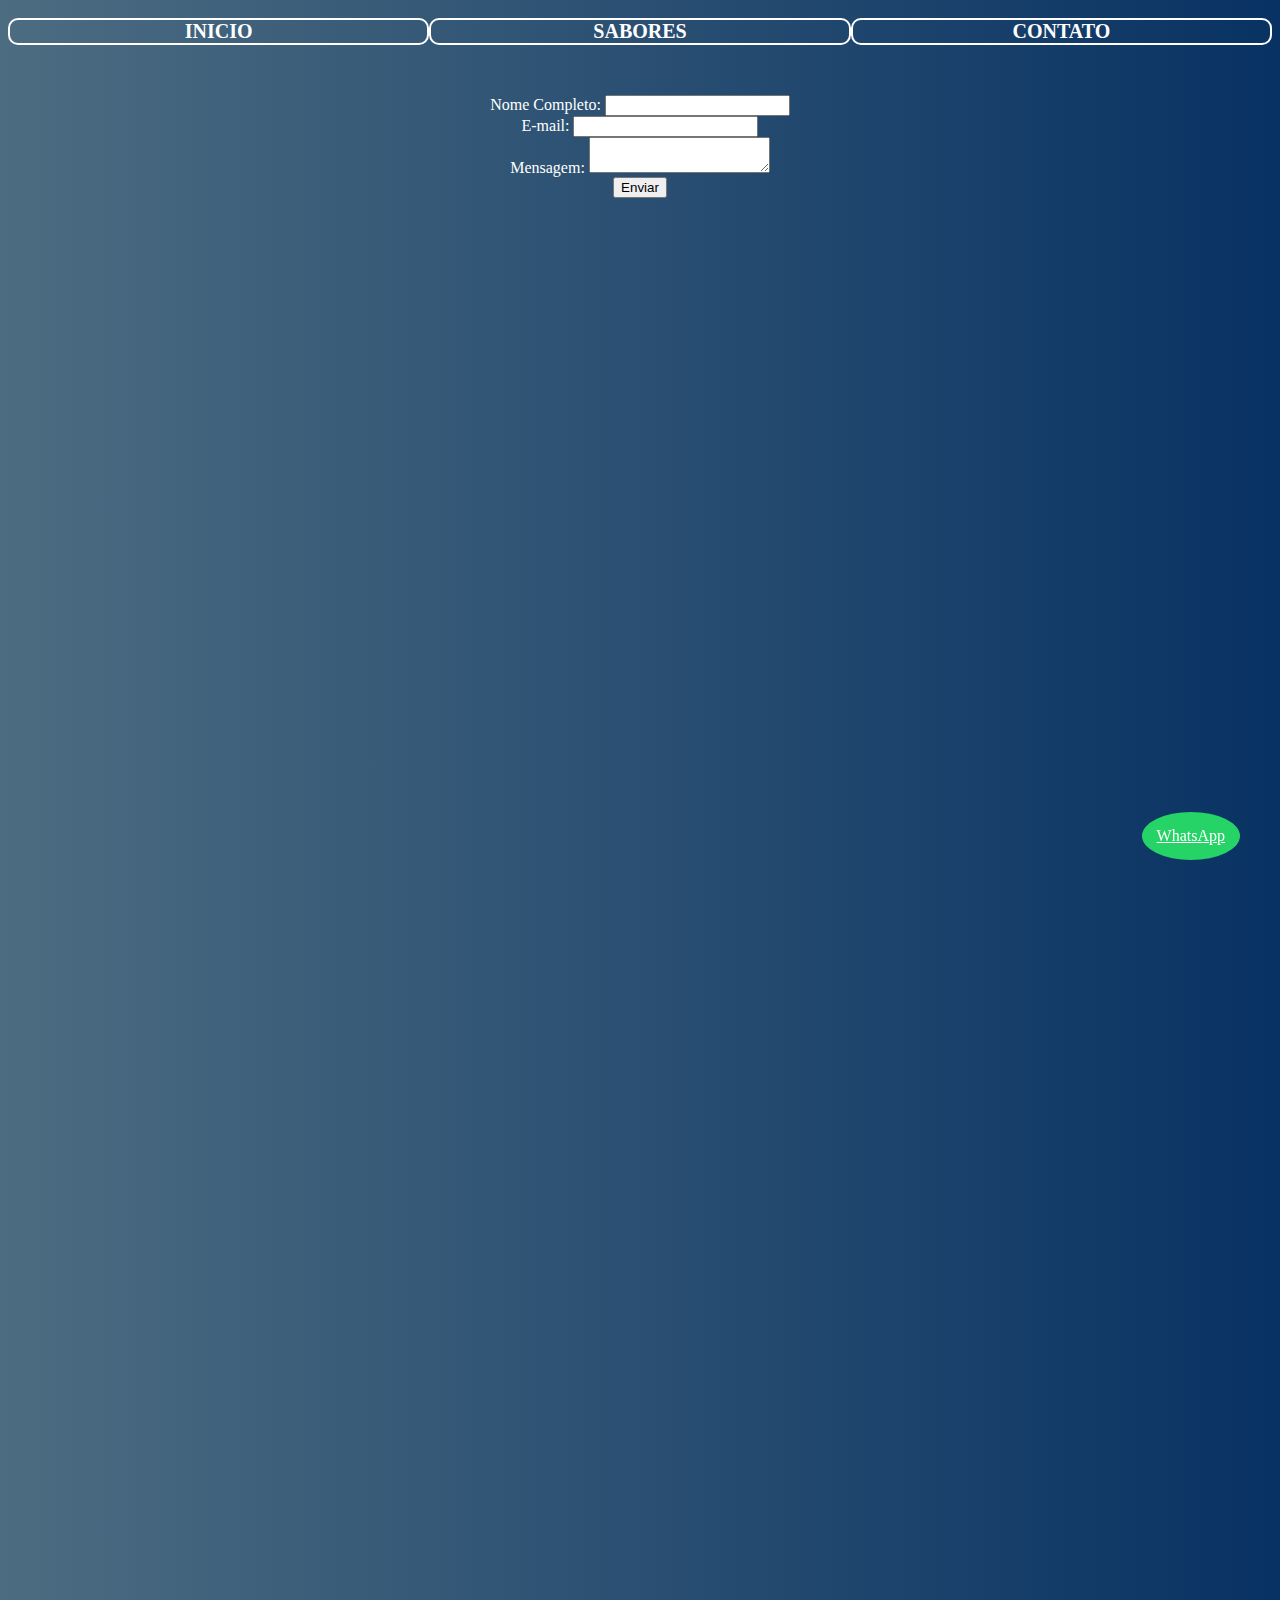
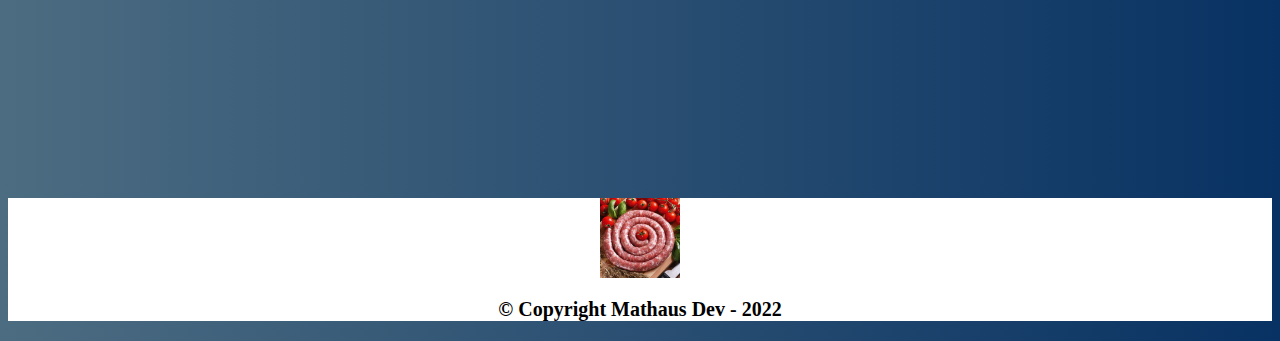
==== contato.html @ 01a71154 "Add files via upload" ====
<!DOCTYPE html>
<html lang="pt-br">
<head>
    <meta charset="UTF-8">
    <meta http-equiv="X-UA-Compatible" content="IE=edge">
    <meta name="viewport" content="width=device-width, initial-scale=1.0">

    <link rel="stylesheet" href="resets.css">
    <link rel="stylesheet" href="style.css">
    <link rel="icon" href="icon.jpg">
   

    <title>Math Premium</title>
    
</head>
<body>
      <div class="container">
        <a href="index.html" class="menu1">Inicio</a>
        <a href="sabores.html" class="menu1">Sabores</a>
        <a href="contato.html" class="menu1">Contato</a>
      </div>

<main>
    <div>
        <form class="contato">
            <label for="name">Nome Completo:</label>
            <input type="text" id="name" name="name"><br>
          
            <label for="email">E-mail:</label>
            <input type="email" id="email" name="email"><br>
          
            <label for="message">Mensagem:</label>
            <textarea id="message" name="message"></textarea><br>
          
            <input type="submit" value="Enviar">
          </form>
          

    </div>
</main>


<div id="whatsapp-button"></div>
    <script src="WhatsApp.js"></script>



      <footer>
        <img class="roda" src="icon.jpg">
        <p class="copyright">&copy; Copyright Mathaus Dev - 2022</p>
    </footer>

    
</body>    
    
    </html>
---- style.css ----
body {
  width: auto;
  text-align: center;
  color: white;
  background-image: linear-gradient(to right, #4c6c81, #083263);
}

.contato{
  padding-top: 50px;

}

.container {
  padding-top: 10px;
  display: flex;
  justify-content: end;
  text-transform: uppercase;
  color: #000000;
  font-weight: bold;
  font-size: 20px;
  text-decoration: none;
}
.menu1 {  
  flex-basis: 40%;
  float: right;
  box-sizing: border-box;
  border: 2px solid #ffffff;
  border-radius: 10px;
  text-decoration: none;
  color: #FEFEFE;
}

.menu1:hover {
  transition: 1s ease-in-out;
  background: #4F95DA;  
}

.menu1:hover svg {
  stroke-dashoffset: -480;
}
p {
  font-size: 20px;
  color: #ffffff;
}

.fotologo {
  float: left;
  margin: 10px;

}


.mapa {
	padding: 3em 0;
	background: linear-gradient(#FEFEFE, #888888);
}

.mapa-conteudo {
	width: 940px;
	margin: 0 auto;
}



.mapa p {
	margin: 0 0 2em;
	text-align: center;
}

footer{
  margin-top: 100rem;
  background-color: rgb(255, 255, 255);

  width: 100%;
}

.copyright {
  text-align: center;
  color: #000000;
  font-weight: bold;

}
.roda {
  width: 80px;
  display: block;
  margin-left: auto;
  margin-right: auto;

}

li {
  padding: 10px;
  font-size: 20px;
}
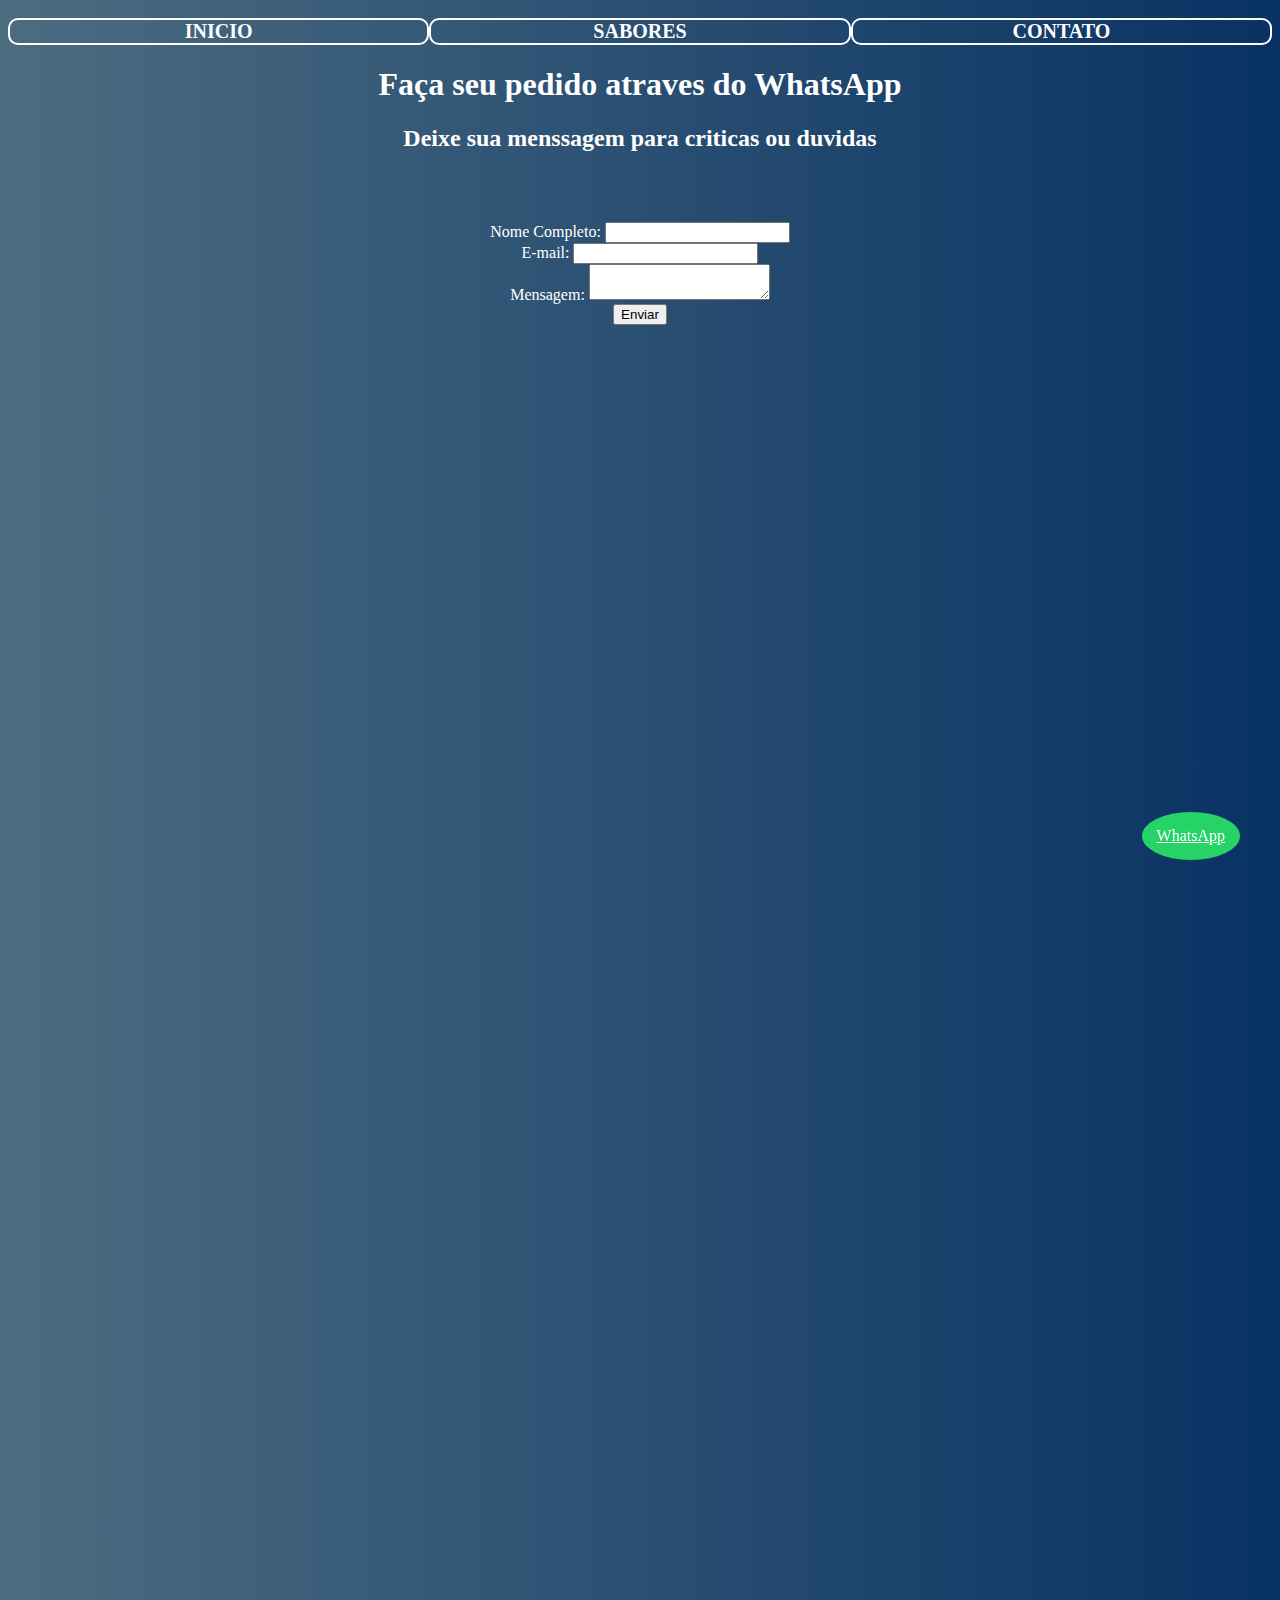
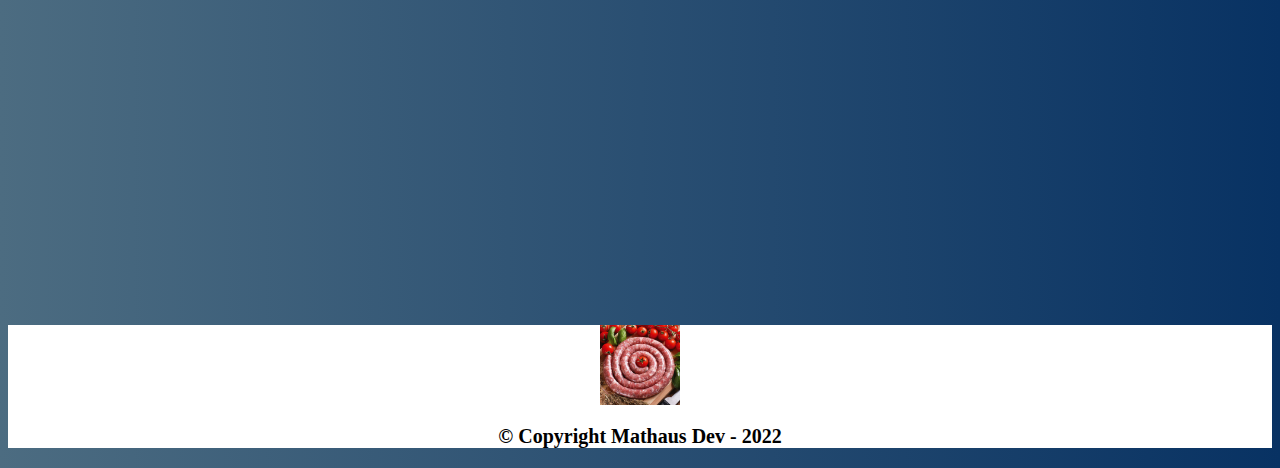
==== commit c2b22020: "Add files via upload" ====
--- a/contato.html
+++ b/contato.html
@@ -22,6 +22,9 @@
 
 <main>
     <div>
+        <h1>Faça seu pedido atraves do WhatsApp</h1>
+
+        <h2>Deixe sua menssagem para criticas ou duvidas</h2>
         <form class="contato">
             <label for="name">Nome Completo:</label>
             <input type="text" id="name" name="name"><br>
